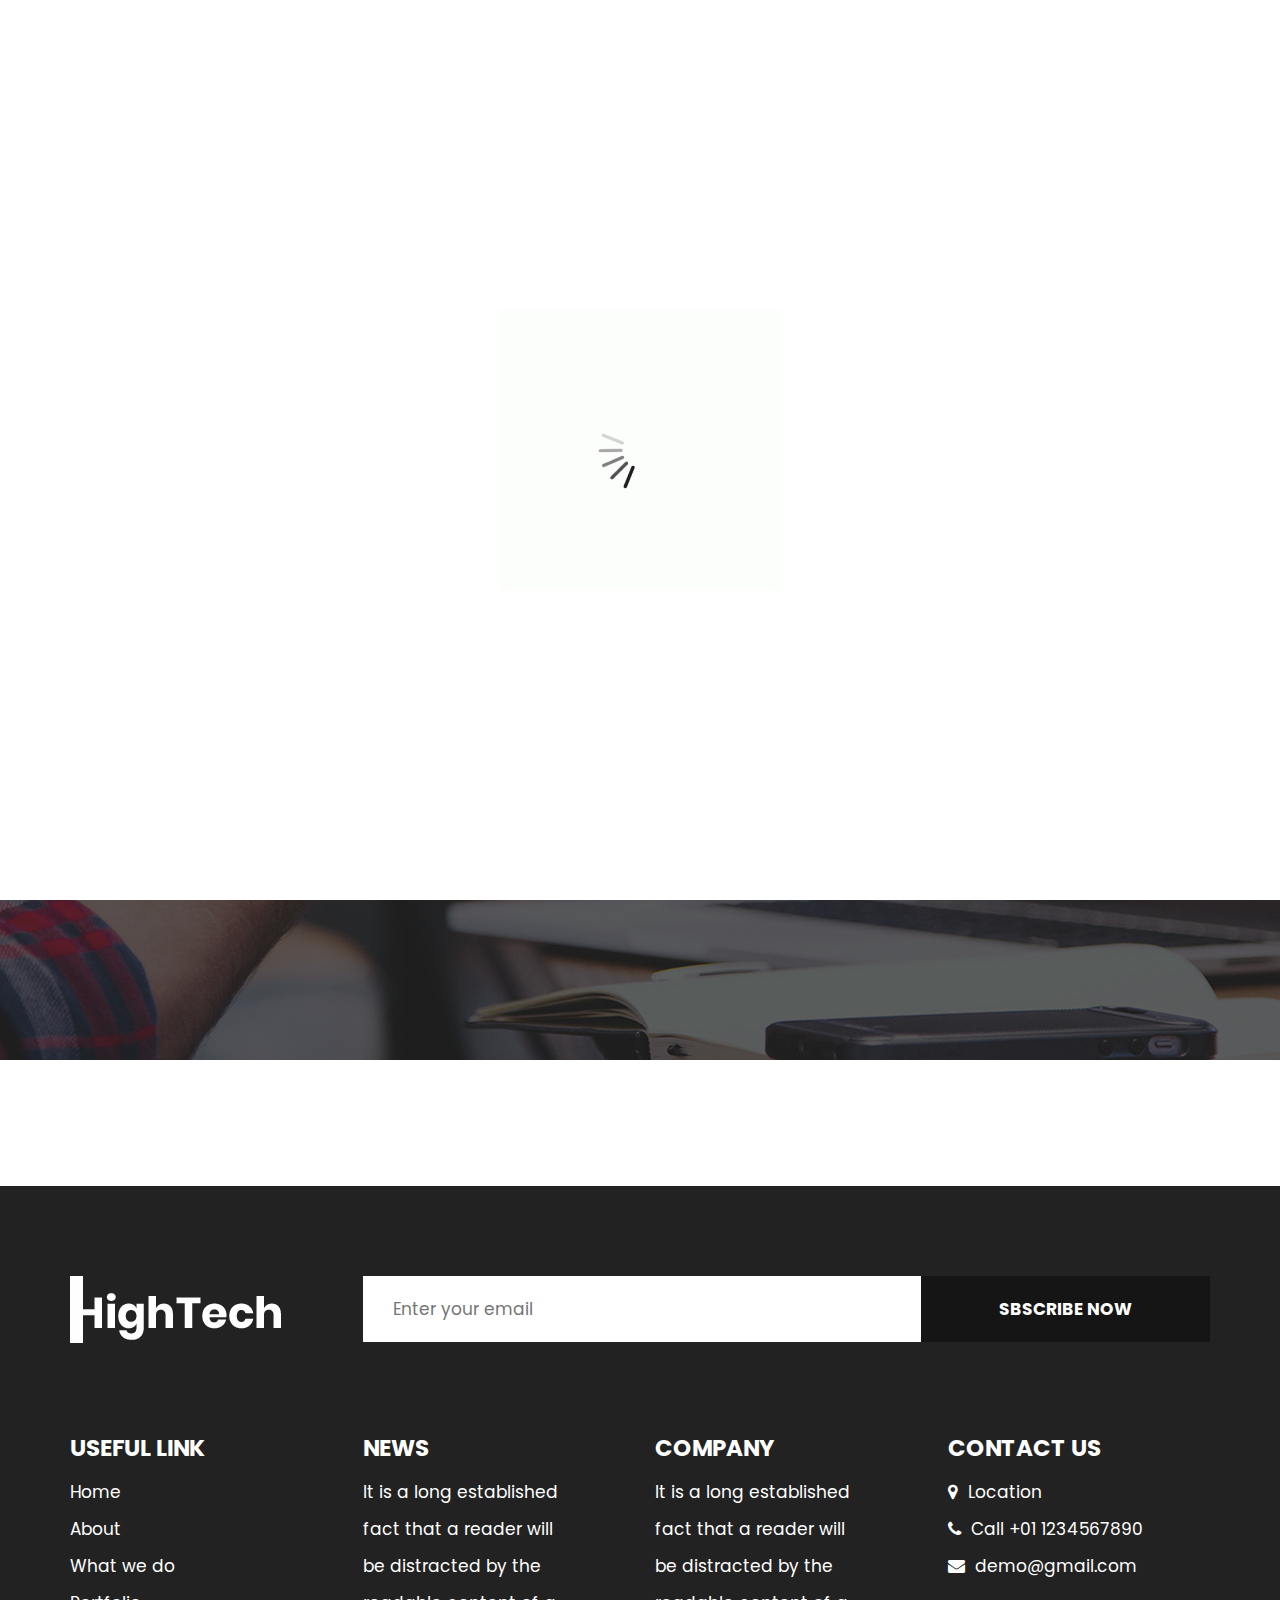
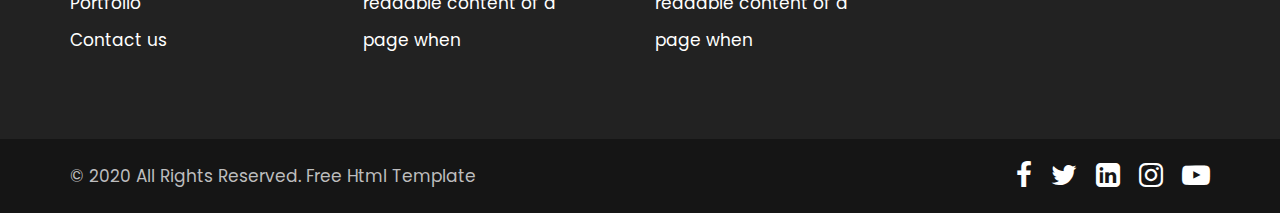
==== about.html @ 64218e32 "~" ====
<!DOCTYPE html>
<html lang="en">
   <head>
      <!-- basic -->
      <meta charset="utf-8">
      <meta http-equiv="X-UA-Compatible" content="IE=edge">
      <!-- mobile metas -->
      <meta name="viewport" content="width=device-width, initial-scale=1">
      <meta name="viewport" content="initial-scale=1, maximum-scale=1">
      <!-- site metas -->
      <title>hightech</title>
      <meta name="keywords" content="">
      <meta name="description" content="">
      <meta name="author" content="">
      <!-- bootstrap css -->
      <link rel="stylesheet" href="css/bootstrap.min.css">
      <!-- style css -->
      <link rel="stylesheet" href="css/style.css">
      <!-- responsive-->
      <link rel="stylesheet" href="css/responsive.css">
      <!-- awesome fontfamily -->
      <link rel="stylesheet" href="https://cdnjs.cloudflare.com/ajax/libs/font-awesome/4.7.0/css/font-awesome.min.css">
      <!--[if lt IE 9]>
      <script src="https://oss.maxcdn.com/html5shiv/3.7.3/html5shiv.min.js"></script>
      <script src="https://oss.maxcdn.com/respond/1.4.2/respond.min.js"></script><![endif]-->
   </head>
   <!-- body -->
   <body class="main-layout inner_page">
      <!-- loader  -->
      <div class="loader_bg">
         <div class="loader"><img src="images/loading.gif" alt="" /></div>
      </div>
      <!-- end loader -->
      <!-- header -->
      <header>
         <div class="header">
            <div class="container-fluid">
               <div class="row d_flex">
                  <div class=" col-md-2 col-sm-3 col logo_section">
                     <div class="full">
                        <div class="center-desk">
                           <div class="logo">
                              <a href="index.html"><img src="images/logo.png" alt="#" /></a>
                           </div>
                        </div>
                     </div>
                  </div>
                  <div class="col-md-8 col-sm-9">
                     <nav class="navigation navbar navbar-expand-md navbar-dark ">
                        <button class="navbar-toggler" type="button" data-toggle="collapse" data-target="#navbarsExample04" aria-controls="navbarsExample04" aria-expanded="false" aria-label="Toggle navigation">
                        <span class="navbar-toggler-icon"></span>
                        </button>
                        <div class="collapse navbar-collapse" id="navbarsExample04">
                           <ul class="navbar-nav mr-auto">
                              <li class="nav-item">
                                 <a class="nav-link" href="index.html">Home</a>
                              </li>
                              <li class="nav-item active">
                                 <a class="nav-link" href="about.html">About</a>
                              </li>
                              <li class="nav-item">
                                 <a class="nav-link" href="we_do.html">What we do</a>
                              </li>
                              <li class="nav-item">
                                 <a class="nav-link" href="portfolio.html">Portfolio </a>
                              </li>
                              <li class="nav-item">
                                 <a class="nav-link" href="contact.html">Contact Us</a>
                              </li>
                           </ul>
                        </div>
                     </nav>
                  </div>
                  <div class="col-md-2 d_none">
                     <ul class="email text_align_right">
                        <li> <a href="Javascript:void(0)"> Login </a></li>
                        <li> <a href="Javascript:void(0)"> <i class="fa fa-search" style="cursor: pointer;" aria-hidden="true"> </i></a> </li>
                     </ul>
                  </div>
               </div>
            </div>
         </div>
      </header>
      <!-- end header -->
      <!-- about -->
      <div class="about">
         <div class="container">
            <div class="row">
               <div class="col-md-12">
                  <div class="titlepage text_align_center">
                     <h2>About Company</h2>
                     <p>There are many variations of passages of Lorem Ipsum available, but the majority have </p>
                  </div>
               </div>
            </div>
         </div>
      </div>
      <!-- end about -->
      <!-- footer -->
      <footer>
         <div class="footer">
            <div class="container">
               <div class="row">
                  <div class="col-md-3">
                     <a class="logo_footer" href="index.html"><img src="images/logo_footer.png" alt="#" /></a>
                  </div>
                  <div class="col-md-9">
                     <form class="newslatter_form">
                        <input class="ente" placeholder="Enter your email" type="text" name="Enter your email">
                        <button class="subs_btn">Sbscribe Now</button>
                     </form>
                  </div>
                  <div class="col-md-3 col-sm-6">
                     <div class="Informa helpful">
                        <h3>Useful  Link</h3>
                        <ul>
                           <li><a href="index.html">Home</a></li>
                           <li><a href="about.html">About</a></li>
                           <li><a href="we_do.html">What we do</a></li>
                           <li><a href="portfolio.html">Portfolio</a></li>
                           <li><a href="contact.html">Contact us</a></li>
                        </ul>
                     </div>
                  </div>
                  <div class="col-md-3 col-sm-6">
                     <div class="Informa">
                        <h3>News</h3>
                        <ul>
                           <li>It is a long established                            
                           </li>
                           <li>fact that a reader will                           
                           </li>
                           <li>be distracted by the                           
                           </li>
                           <li>readable content of a                              
                           </li>
                           <li>page when                          
                           </li>
                        </ul>
                     </div>
                  </div>
                  <div class="col-md-3 col-sm-6">
                     <div class="Informa">
                        <h3>company</h3>
                        <ul>
                           <li>It is a long established                             
                           </li>
                           <li>fact that a reader will                            
                           </li>
                           <li>be distracted by the                          
                           </li>
                           <li>readable content of a                              
                           </li>
                           <li>page when                          
                           </li>
                        </ul>
                     </div>
                  </div>
                  <div class="col-md-3 col-sm-6">
                     <div class="Informa conta">
                        <h3>contact Us</h3>
                        <ul>
                           <li> <a href="Javascript:void(0)"> <i class="fa fa-map-marker" aria-hidden="true"></i> Location
                              </a>
                           </li>
                           <li> <a href="Javascript:void(0)"><i class="fa fa-phone" aria-hidden="true"></i> Call +01 1234567890
                              </a>
                           </li>
                           <li> <a href="Javascript:void(0)"> <i class="fa fa-envelope" aria-hidden="true"></i> demo@gmail.com
                              </a>
                           </li>
                        </ul>
                     </div>
                  </div>
               </div>
            </div>
            <div class="copyright text_align_left">
               <div class="container">
                  <div class="row d_flex">
                     <div class="col-md-6">
                        <p>© 2020 All Rights Reserved.  <a href="https://html.design/"> Free Html Template</a></p>
                     </div>
                     <div class="col-md-6">
                        <ul class="social_icon text_align_center">
                           <li> <a href="Javascript:void(0)"><i class="fa fa-facebook-f"></i></a></li>
                           <li> <a href="Javascript:void(0)"><i class="fa fa-twitter"></i></a></li>
                           <li> <a href="Javascript:void(0)"><i class="fa fa-linkedin-square" aria-hidden="true"></i></a></li>
                           <li> <a href="Javascript:void(0)"><i class="fa fa-instagram" aria-hidden="true"></i></a></li>
                           <li> <a href="Javascript:void(0)"><i class="fa fa-youtube-play" aria-hidden="true"></i></a></li>
                        </ul>
                     </div>
                  </div>
               </div>
            </div>
         </div>
      </footer>
      <!-- end footer -->
      <!-- Javascript files-->
      <script src="js/jquery.min.js"></script>
      <script src="js/bootstrap.bundle.min.js"></script>
      <script src="js/jquery-3.0.0.min.js"></script>
      <script src="js/custom.js"></script>
   </body>
</html>
---- css/style.css ----
/*--------------------------------------------------------------------- 
File Name: style.css 
---------------------------------------------------------------------*/


/*--------------------------------------------------------------------- 
import Fonts 
---------------------------------------------------------------------*/

@import url('https://fonts.googleapis.com/css?family=Rajdhani:300,400,500,600,700');
@import url('https://fonts.googleapis.com/css?family=Poppins:100,100i,200,200i,300,300i,400,400i,500,500i,600,600i,700,700i,800,800i,900,900i');
@import url('https://fonts.googleapis.com/css?family=Raleway:100,100i,200,200i,300,300i,400,400i,500,500i,600,600i,700,700i,800,800i,900,900i');
@import url('https://fonts.googleapis.com/css?family=Open+Sans:400,600,600i,700,700i,800,800i&display=swap');

/*--------------------------------------------------------------------- import Files ---------------------------------------------------------------------*/

@import url(font-awesome.min.css);
@import url(owl.carousel.min.css);

/*--------------------------------------------------------------------- 
basic 
---------------------------------------------------------------------*/

body {
     color: #666666;
     font-size: 14px;
     font-family: 'Poppins', sans-serif;
     line-height: 1.80857;
     font-weight: normal;
}

a {
     color: #1f1f1f;
     text-decoration: none !important;
     outline: none !important;
     -webkit-transition: all .3s ease-in-out;
     -moz-transition: all .3s ease-in-out;
     -ms-transition: all .3s ease-in-out;
     -o-transition: all .3s ease-in-out;
     transition: all .3s ease-in-out;
}

h1,
h2,
h3,
h4,
h5,
h6 {
     letter-spacing: 0;
     font-weight: normal;
     position: relative;
     padding: 0;
     font-weight: normal;
     line-height: normal;
     color: #111111;
     margin: 0
}

h1 {
     font-size: 24px
}

h2 {
     font-size: 22px
}

h3 {
     font-size: 18px
}

h4 {
     font-size: 16px
}

h5 {
     font-size: 14px
}

h6 {
     font-size: 13px
}

*,
*::after,
*::before {
     -webkit-box-sizing: border-box;
     -moz-box-sizing: border-box;
     box-sizing: border-box;
}

h1 a,
h2 a,
h3 a,
h4 a,
h5 a,
h6 a {
     color: #212121;
     text-decoration: none!important;
     opacity: 1
}

button:focus {
     outline: none;
}

ul,
li,
ol {
     margin: 0px;
     padding: 0px;
     list-style: none;
}

p {
     margin: 0px;
     padding: 0;
     font-weight: 400;
     font-size: 17px;
     line-height: 28px;
}

a {
     color: #222222;
     text-decoration: none;
     outline: none !important;
}

a,
.btn {
     text-decoration: none !important;
     outline: none !important;
     -webkit-transition: all .3s ease-in-out;
     -moz-transition: all .3s ease-in-out;
     -ms-transition: all .3s ease-in-out;
     -o-transition: all .3s ease-in-out;
     transition: all .3s ease-in-out;
}

img {
     max-width: 100%;
     height: auto;
}

 :focus {
     outline: 0;
}

.btn-custom {
     margin-top: 20px;
     background-color: transparent !important;
     border: 2px solid #ddd;
     padding: 12px 40px;
     font-size: 16px;
}

.lead {
     font-size: 18px;
     line-height: 30px;
     color: #767676;
     margin: 0;
     padding: 0;
}

.form-control:focus {
     border-color: #ffffff !important;
     box-shadow: 0 0 0 .2rem rgba(255, 255, 255, .25);
}

.navbar-form input {
     border: none !important;
}

.badge {
     font-weight: 500;
}

blockquote {
     margin: 20px 0 20px;
     padding: 30px;
}

button {
     border: 0;
     margin: 0;
     padding: 0;
     cursor: pointer;
}

.full {
     width: 100%;
     float: left;
     margin: 0;
     padding: 0;
}

.titlepage {
     padding-bottom: 60px;
}

.titlepage::before {
     content: "";
     position: absolute;
     border: #fff solid 5px;
     border-width: 5px;
     width: 80px;
     z-index: 999;
     margin: 0 auto;
     left: 0;
     right: 0;
     top: 55px;
}

.titlepage h2 {
     font-size: 45px;
     font-weight: bold;
     line-height: 50px;
     color: #323232;
}

.read_more {
     display: inline-block;
     background: #6dcff6;
     color: #fff;
     max-width: 215px;
     height: 61px;
     line-height: 61px;
     width: 100%;
     font-size: 17px;
     text-align: center;
     font-weight: 500;
     transition: ease-in all 0.5s;
}

.read_more:hover {
     background: #0e0b01;
     color: #fff;
     transition: ease-in all 0.5s;
}

.img_responsive {
     max-width: 100%;
}

.text_align_center {
     text-align: center;
}

.text_align_left {
     text-align: left;
}

.text_align_right {
     text-align: right;
}

.d_flex {
     display: flex;
     align-items: center;
     flex-wrap: wrap;
}

.container {
     max-width: 1170px;
}


/*---------------------------- 
loader  
----------------------------*/

.loader_bg {
     position: fixed;
     z-index: 9999999;
     background: #fff;
     width: 100%;
     height: 100%;
}

.loader {
     height: 100%;
     width: 100%;
     position: absolute;
     left: 0;
     top: 0;
     display: flex;
     justify-content: center;
     align-items: center;
}

.loader img {
     width: 280px;
}


/*--------------------------------------------------------------------- 
header 
---------------------------------------------------------------------*/

.header {
     width: 100%;
     background: rgba(39, 43, 44, 0.87);
     height: 106px;
     padding: 37px 30px;
     position: absolute;
     z-index: 999;
     box-shadow: 3px 0 13px rgba(30, 30, 30, 0.90);
}


/*--------------------------------------------------------------------- 
menu section
---------------------------------------------------------------------*/

.navigation.navbar {
     float: right;
     padding: 0;
}

.navigation.navbar-dark .navbar-nav .nav-link {
     padding: 0px 30px;
     color: #fff;
     font-size: 17px;
     line-height: 20px;
     font-weight: 400;
}

.navigation.navbar-dark .navbar-nav .nav-link:focus,
.navigation.navbar-dark .navbar-nav .nav-link:hover {
     color: #fff;
}

.navigation.navbar-dark .navbar-nav .active>.nav-link,
.navigation.navbar-dark .navbar-nav .nav-link.active,
.navigation.navbar-dark .navbar-nav .nav-link.show,
.navigation.navbar-dark .navbar-nav .show>.nav-link {
     color: #fff;
}

.di_no {
     display: none;
}

ul.email {
     padding-top: 1px;
     display: flex;
     align-items: center;
     justify-content: flex-end;
     flex-wrap: wrap;
}

ul.email li {
     padding: 0px 35px;
}

ul.email li:nth-child(2) {
     padding-right: 0;
}

ul.email li a {
     font-size: 17px;
     color: #fff;
}

ul.email li i {
     color: #fff;
     font-size: 19px;
}


/** banner_main **/

#top_section {
     background-image: url('../images/banner.jpg');
     background-size: cover;
     background-repeat: no-repeat;
     padding-top: 120px;
     position: relative;
     height: 100vh;
     background-position: center;
}

#myCarousel .carousel-indicators {
     bottom: -50px;
     margin-left: 11px;
     right: inherit;
}

#myCarousel .carousel-indicators .active {
     background: #465ae1;
}

#myCarousel .carousel-indicators li {
     cursor: pointer;
     background: #696969;
     border-radius: 40px;
     width: 22px;
     height: 22px;
}

#myCarousel a.carousel-control-next,
#myCarousel a.carousel-control-prev {
     display: none;
}

.relative {
     position: inherit;
     bottom: 0;
     padding: 0;
}

.bluid {
     margin-top: 10px;
     font-family: 'Open Sans', sans-serif;
     text-align: left;
}

.banner_main .bluid h1 {
     color: #fff;
     font-size: 100px;
     line-height: 110px;
     font-weight: bold;
     padding-bottom: 25px;
}

.banner_main .bluid p {
     color: #fff;
     line-height: 25px;
     font-weight: 500;
     padding-bottom: 50px;
     font-size: 17px;
}

.banner_main .bluid .read_more {
     margin-right: 8px;
     background: #fff;
     color: #000;
}

.banner_main .bluid .read_more:hover {
     color: #fff;
     background: #0e0b01;
}


/** we_do **/

.we_do {
     background: #fff;
     padding: 90px 0 190px 0;
}

.we_do .titlepage::before {
     border: #2e2f34 solid 5px;
}

.we1_do {
     position: inherit;
     padding: 0;
}

#bo_ho:hover {
     border: #292a2c solid 1px;
     transition: ease-in all 0.5s;
}

.we_box {
     border: #e6e7e8 solid 1px;
     transition: ease-in all 0.5s;
     padding: 40px;
     margin-bottom: 26px;
}

.we_box h3 {
     color: #292929;
     font-size: 22px;
     font-weight: bold;
     line-height: 25px;
     text-transform: uppercase;
     padding-top: 25px;
}

.we_box h3 img {
     float: right;
}

.we_box p {
     color: #292929;
     padding-top: 25px;
     display: block;
     padding-bottom: 40px;
}

.we_box .read_more {
     max-width: 131px;
     height: 41px;
     line-height: 41px;
     margin: 0 auto;
     display: block;
     margin-right: 0;
     background: #464646;
}

#we1 .carousel-indicators {
     display: none;
}

#we1 a.carousel-control-next,
#we1 a.carousel-control-prev {
     background: #ffffff;
     width: 67px;
     height: 59px;
     top: 109%;
     opacity: 1;
     font-size: 33px;
     color: #000000;
     box-shadow: 3px 0 36px rgba(30, 30, 30, 0.2);
}

#we1 a.carousel-control-prev {
     left: 43%;
}

#we1 a.carousel-control-next {
     right: 43%;
}

#we1 a.carousel-control-next:focus,
#we1 a.carousel-control-next:hover,
#we1 a.carousel-control-prev:focus,
#we1 a.carousel-control-prev:hover {
     background: #464646;
     color: #fff;
     opacity: 1;
}


/** end we_do **/


/** about **/

.about {
     background: url(../images/about_bg.jpg);
     background-position: center;
     background-repeat: no-repeat;
     height: 100vh;
     padding: 90px 0;
}

.about .titlepage::before {
     border: #fff solid 5px;
}

.about .titlepage {
     padding-bottom: 0;
     margin-bottom: 0px;
}

.about .titlepage h2 {
     color: #fff;
}

.about .titlepage p {
     line-height: 28px;
     padding-top: 20px;
     color: #fff;
     font-size: 17px;
}


/** end about **/


/** portfolio **/

.portfolio {
     padding-top: 90px;
     padding-bottom: 90px;
     background: #fff;
}

.portfolio .titlepage::before {
     right: inherit;
     border: #2e2f34 solid 5px;
     left: 15px;
}

.portfolio_main {
     margin-bottom: 30px;
     transition: ease-in all 0.5s;
}

.portfolio_main figure {
     margin: 0;
     position: relative;
     overflow: hidden;
}

#ho_nf:hover {
     box-shadow: 3px 0 20px rgba(30, 30, 30, 0.31);
     transition: ease-in all 0.5s;
}

#ho_nf:hover .portfolio_text {
     height: 240px;
     transition: ease-in all 0.5s;
     padding: 40px 40px;
}

#ho_nf:hover .li_icon {
     margin-top: -65px;
     transition: ease-in all 0.7s;
}

.portfolio_text {
     cursor: pointer;
     position: absolute;
     transition: ease-in all 0.5s;
     bottom: 0;
     height: 0;
     background: #fff;
     overflow: initial;
}

.li_icon {
     display: flex;
     transition: ease-in all 0.7s;
     z-index: 99999999999999999999999;
     position: absolute;
}

.li_icon a {
     background: #fff;
     width: 60px;
     height: 60px;
     border-radius: 50px;
     display: flex;
     align-items: center;
     justify-content: center;
     color: #3a404e;
     box-shadow: 3px 0 9px rgba(30, 30, 30, 0.09);
}

.li_icon a:hover {
     background: #0f1012;
     color: #fff;
}

.portfolio_text h3 {
     color: #0c0c0d;
     font-size: 24px;
     line-height: 30px;
     font-weight: bold;
     padding-bottom: 15px;
}

.portfolio_text p {
     color: #031330;
     font-size: 17px;
     line-height: 30px;
     padding-bottom: 15px;
}

.portfolio .read_more {
     margin: 0 auto;
     display: block;
     background: #252525;
     margin-top: 30px;
}

.portfolio .read_more:hover {
     background: #464646c7;
}


/* end portfolio */


/* chose */

.chose {
     padding: 90px 0 60px 0;
     background: #323232;
}

.chose .titlepage::before {
     right: inherit;
     left: 15px;
}

.chose .titlepage h2 {
     color: #fff;
}

.chose.chose .titlepage p {
     color: #fff;
     padding-top: 15px;
}

.chose_box {
     margin-bottom: 30px;
}

.chose_box h3 {
     padding-top: 20px;
     color: #fff;
     font-weight: bold;
     font-size: 30px;
     line-height: 35px;
}

.chose_box strong {
     display: block;
     color: #fff;
     font-weight: bold;
     font-size: 48px;
     line-height: 60px;
     padding-bottom: 30px;
}

.chose_box .read_more {
     background: #fff;
     color: #323232;
     max-width: 176px;
     line-height: 47px;
     height: 47px;
}

.chose_box .read_more:hover {
     background: #0e0b01;
     color: #fff;
}


/** end chose **/


/** contact section **/

.contact {
     background: #fefeff;
     padding: 90px 0;
}

.contact .titlepage::before {
     right: inherit;
     border: #2e2f34 solid 5px;
     left: 15px;
}

.main_form .contactus {
     border: #d2d2d3 solid 1px;
     padding: 0 15px;
     margin-bottom: 25px;
     width: 100%;
     height: 71px;
     background: #fff;
     color: #888888;
     font-size: 16px;
     font-weight: normal;
}

.main_form .textarea {
     border: #d2d2d3 solid 1px;
     margin-bottom: 25px;
     width: 100%;
     background: #fff;
     color: #888888;
     font-size: 18px;
     font-weight: normal;
     padding: 57px 15px 0 15px;
     border-radius: 0;
     height: 150px;
}

.main_form .send_btn {
     font-size: 17px;
     transition: ease-in all 0.5s;
     background-color: #323232;
     text-transform: uppercase;
     color: #fff;
     padding: 25px 0px;
     max-width: 252px;
     width: 100%;
     display: block;
     margin-top: 10px !important;
     font-weight: bold;
}

.main_form .send_btn:hover {
     background-color: #464646c7;
     transition: ease-in all 0.5s;
     color: #fff;
}

#request *::placeholder {
     color: #888888;
     opacity: 1;
}


/** end contact section **/


/** testimonial **/

.posi_in {
     position: inherit;
     padding: 0;
}

.clientsl_text {
     margin-top: 90px;
     box-shadow: 0px 0 11px rgba(30, 30, 30, 0.07);
     padding: 40px;
     margin-bottom: 26px;
}

.clientsl_text i img {
     margin-top: -89px;
     display: block;
     margin-right: 20px;
     float: left;
}

.clientsl_text h3 {
     margin-top: -11px;
     color: #000b0a;
     font-size: 23px;
     font-weight: bold;
     line-height: 20px;
     text-align: left;
}

.clientsl_text h3 img {
     float: right;
}

.clientsl_text p {
     color: #757575;
     padding-top: 62px;
     display: block;
}

#clientsl .carousel-indicators {
     display: none;
}

#clientsl a.carousel-control-next,
#clientsl a.carousel-control-prev {
     background: #ffffff;
     width: 67px;
     height: 59px;
     top: 105%;
     opacity: 1;
     font-size: 33px;
     color: #000000;
     box-shadow: 3px 0 36px rgba(30, 30, 30, 0.2);
}

#clientsl a.carousel-control-prev {
     left: 37%;
}

#clientsl a.carousel-control-next {
     right: 37%;
}

#clientsl a.carousel-control-next:focus,
#clientsl a.carousel-control-next:hover,
#clientsl a.carousel-control-prev:focus,
#clientsl a.carousel-control-prev:hover {
     background: #252525;
     color: #fff;
     opacity: 1;
}


/** end testimonial **/


/** footer **/

.footer {
     background: #222222;
     padding-top: 90px
}

.newslatter_form {
     display: flex;
     align-items: center;
     margin-bottom: 70px;
}

.ente {
     color: #000;
     border: inherit;
     padding: 0 30px;
     height: 66px;
     width: 100%;
     font-size: 17px;
}

.subs_btn {
     max-width: 289px;
     display: inline-block;
     background: #151515;
     height: 66px;
     width: 100%;
     color: #fff;
     font-size: 17px;
     text-transform: uppercase;
     font-weight: bold;
     transition: ease-in all 0.5s;
}

.subs_btn:hover {
     background: #fff;
     color: #151515;
     transition: ease-in all 0.5s;
}

.Informa h3 {
     color: #ffffff;
     font-size: 23px;
     font-weight: bold;
     line-height: 21px;
     margin-bottom: 15px;
     margin-top: 26px;
     text-transform: uppercase;
}

.Informa li {
     font-size: 17px;
     line-height: 37px;
     color: #ffffff;
}

.Informa li a:hover {
     color: #bdbdbe;
}

.helpful ul li a {
     color: #fff;
     font-size: 17px;
     line-height: 30px;
}

.helpful ul li a:hover {
     color: #bdbdbe;
}

ul.social_icon {
     float: right;
}

ul.social_icon li {
     display: inline-block;
     padding-right: 15px;
}

ul.social_icon li:last-child {
     padding-right: 0;
}

ul.social_icon li a {
     color: #fff;
     display: inline-block;
     text-align: center;
     line-height: 33px;
     font-size: 28px;
     font-weight: bold;
}

ul.social_icon li a:hover {
     color: #bdbdbe;
     transform: rotate(360deg);
     transition: ease-in all 0.7s;
}

.conta ul li a {
     color: #ffffff;
}

.conta ul li a i {
     padding-right: 5px;
}

.copyright {
     background: #151515;
     margin-top: 80px;
     padding: 20px 0px;
}

.copyright p {
     color: #bdbdbe;
     font-weight: 400;
}

.copyright a {
     color: #bdbdbe;
}

.copyright a:hover {
     color: #fff;
}


/** end footer **/


/*- - ener page css--*/

.inner_page .header {
     box-shadow: 0 -3px 20px 0px #717171;
     position: inherit;
   
}

.inner_page .about {
     margin: 90px 0;
}
---- css/responsive.css ----
/*--------------------------------------------------------------------- 
File Name: responsive.css 
---------------------------------------------------------------------*/

@media (min-width: 1200px) and (max-width: 1320px) {
    ul.email li {
        padding: 0px 31px;
    }
     #top_section {
        height: 700px;
    }
}

@media (min-width: 992px) and (max-width: 1199px) {
    .navigation.navbar-dark .navbar-nav .nav-link {
        padding: 0px 21px;
    }
    ul.email li {
        padding: 0px 19px;
    }
    #top_section {
        padding-top: 164px;
        height: 700px;
    }
    #we1 a.carousel-control-prev {
        left: 42%;
    }
    #clientsl a.carousel-control-prev {
        left: 33%;
    }
}

@media (min-width: 768px) and (max-width: 991px) {
    .navigation.navbar-dark .navbar-nav .nav-link {
        padding: 0px 7px;
    }
    ul.email li {
        padding: 0px 8px;
    }
    #top_section {
        padding-top: 150px;
        height: 600px;
    }
    .banner_main .bluid h1 {
        font-size: 62px;
        line-height: 71px;
    }
    .titlepage h2 {
        font-size: 37px;
        line-height: 41px;
    }
    #we1 a.carousel-control-prev {
        left: 38%;
    }
    .we_box {
        padding: 15px;
    }
    .clientsl_text {
        padding: 25px;
    }
    #clientsl a.carousel-control-next,
    #clientsl a.carousel-control-prev {
        top: 98%;
    }
    #clientsl a.carousel-control-prev {
        left: 34%;
    }
    #clientsl a.carousel-control-next {
        right: 26%;
    }
    .Informa li {
        font-size: 14px;
        line-height: 30px;
    }
}

@media (min-width: 576px) and (max-width: 767px) {
    #top_section {
        padding-top: 150px;
        height: 700px;
    }
    .d_none {
        display: none;
    }
    .logo {
        text-align: left;
        display: block;
    }
    .banner_main .bluid h1 {
        font-size: 84px;
        line-height: 109px;
    }
    #we1 a.carousel-control-next,
    #we1 a.carousel-control-prev {
        top: 103%;
    }
    #we1 a.carousel-control-prev {
        left: 37%;
    }
    #we1 a.carousel-control-next {
        right: 37%;
    }
    .main_form .send_btn {
        margin-bottom: 40px;
    }
    .newslatter_form {
        margin-top: 50px;
    }
    .navigation.navbar {
        float: right;
        display: inherit !important;
        padding: 0;
        width: 100%;
    }
    .navigation .navbar-collapse {
        background: #2b2b2b;
        padding: 20px;
        margin-top: 66px;
        position: absolute;
        width: 100%;
        z-index: 999;
    }
    .navigation.navbar-dark .navbar-nav .nav-link {
        padding: 10px 0;
        color: #fff;
        text-align: left;
    }
    .navigation.navbar-dark .navbar-toggler {
        border: inherit;
        float: right;
        padding: 0;
        width: 100%;
        outline: inherit;
        margin-top: 0px;
    }
    .navigation.navbar-dark .navbar-toggler-icon {
        background: url(../images/menu_btn.png);
        background-repeat: no-repeat;
        width: 48px;
        float: right;
    }
}

@media (max-width: 575px) {
    .header {
        padding: 37px 0px;
    }
    .d_none {
        display: none !important;
    }
    .logo {
        display: block;
        float: left;
    }
    .bluid {
        margin-top: 23px
    }
    .banner_main .bluid h1 {
        font-size: 50px;
        line-height: 59px;
    }
    #top_section {
        height: 678px;
    }
    .banner_main .bluid .read_more {
        margin-right: 0px;
        margin-bottom: 10px;
    }
    #we1 a.carousel-control-next {
        right: 26%;
    }
    #we1 a.carousel-control-prev {
        left: 25%;
    }
    #we1 a.carousel-control-next,
    #we1 a.carousel-control-prev {
        top: 101%;
    }
    .titlepage h2 {
        font-size: 24px;
        line-height: 54px;
    }
    #ho_nf:hover .portfolio_text {
        height: 135px;
        padding: 29px 14px;
    }
    .portfolio_text p {
        font-size: 12px;
        line-height: 18px;
    }
    .main_form .send_btn {
        margin-bottom: 40px;
    }
    #clientsl a.carousel-control-next,
    #clientsl a.carousel-control-prev {
        top: 100%;
    }
    #clientsl a.carousel-control-next {
        right: 25%;
    }
    #clientsl a.carousel-control-prev {
        left: 25%;
    }
    .clientsl_text i img {
        float: inherit;
    }
    .clientsl_text h3 {
        margin-top: 11px;
    }
    .newslatter_form {
        display: inherit;
        margin-top: 40px;
    }
    .subs_btn {
        margin-left: 0;
        max-width: 223px;
        margin-top: 30px;
    }
    .copyright p {
        text-align: center;
    }
    ul.social_icon {
        float: inherit;
        margin-top: 20px;
    }
    .navigation.navbar {
        float: right;
        display: inherit !important;
        padding: 0;
        width: 100%;
        margin-top: -27px;
    }
    .navigation .navbar-collapse {
        background: #2b2b2b;
        padding: 20px;
        margin-top: 65px;
        position: absolute;
        width: 100%;
        z-index: 999;
    }
    .navigation.navbar-dark .navbar-nav .nav-link {
        padding: 10px 0;
        color: #fff;
        text-align: left;
    }
    .navigation.navbar-dark .navbar-toggler {
        float: right;
        border: inherit;
        margin-top: 1px;
        padding: 0;
        outline: inherit;
    }
    .navigation.navbar-dark .navbar-toggler-icon {
        background: url(../images/menu_btn.png);
        background-repeat: no-repeat;
        width: 48px;
    }
}
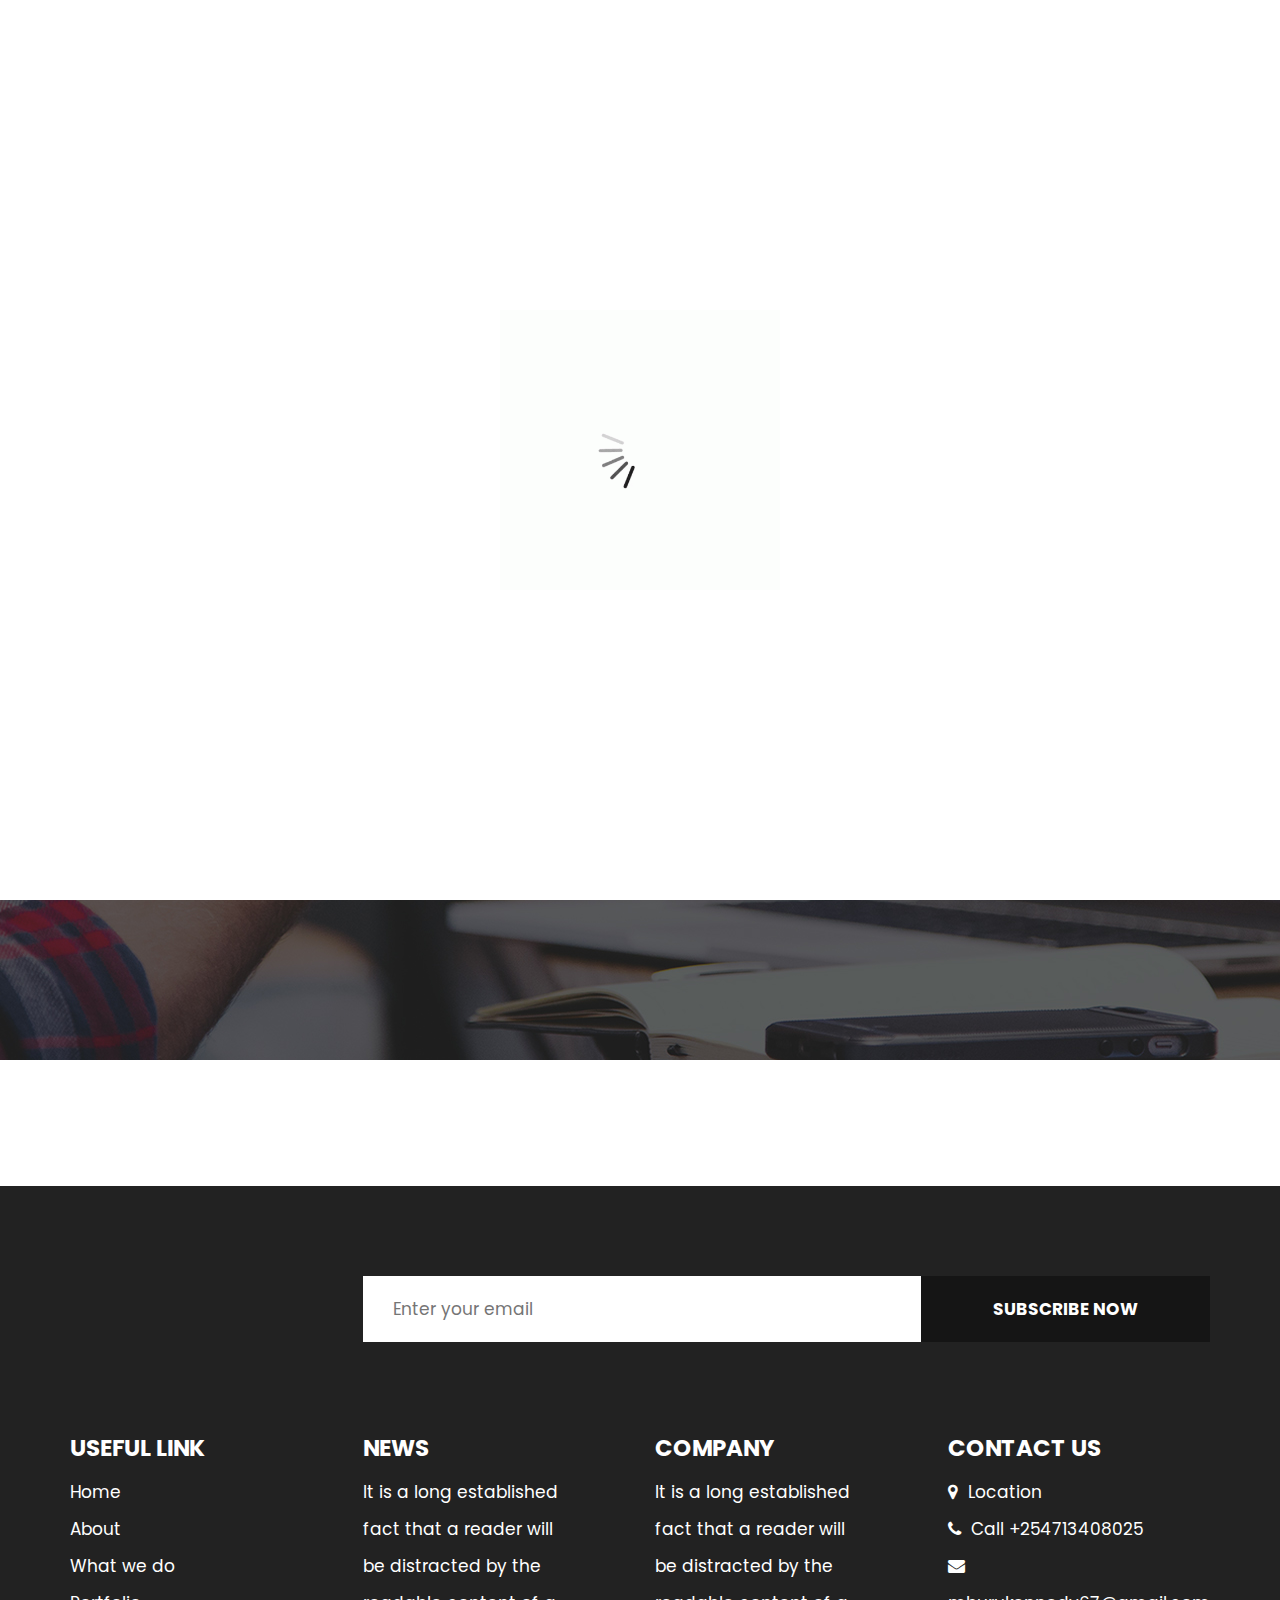
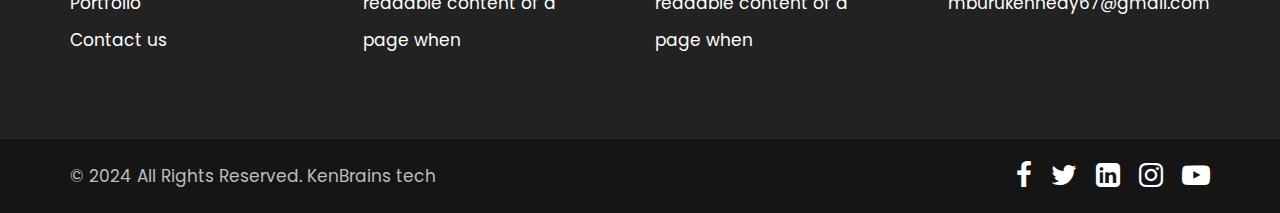
==== commit 1f7d3681: "-v2" ====
--- a/about.html
+++ b/about.html
@@ -8,7 +8,7 @@
       <meta name="viewport" content="width=device-width, initial-scale=1">
       <meta name="viewport" content="initial-scale=1, maximum-scale=1">
       <!-- site metas -->
-      <title>hightech</title>
+      <title>kenbrains</title>
       <meta name="keywords" content="">
       <meta name="description" content="">
       <meta name="author" content="">
@@ -40,7 +40,7 @@
                      <div class="full">
                         <div class="center-desk">
                            <div class="logo">
-                              <a href="index.html"><img src="images/logo.png" alt="#" /></a>
+                              <a href="index.html" class="text-light h1">kenbrains </a>
                            </div>
                         </div>
                      </div>
@@ -73,7 +73,6 @@
                   </div>
                   <div class="col-md-2 d_none">
                      <ul class="email text_align_right">
-                        <li> <a href="Javascript:void(0)"> Login </a></li>
                         <li> <a href="Javascript:void(0)"> <i class="fa fa-search" style="cursor: pointer;" aria-hidden="true"> </i></a> </li>
                      </ul>
                   </div>
@@ -89,7 +88,7 @@
                <div class="col-md-12">
                   <div class="titlepage text_align_center">
                      <h2>About Company</h2>
-                     <p>There are many variations of passages of Lorem Ipsum available, but the majority have </p>
+                     <p>Software development company </p>
                   </div>
                </div>
             </div>
@@ -102,12 +101,12 @@
             <div class="container">
                <div class="row">
                   <div class="col-md-3">
-                     <a class="logo_footer" href="index.html"><img src="images/logo_footer.png" alt="#" /></a>
+                     <a class="logo_footer" href="index.html">KenBrains tech</a>
                   </div>
                   <div class="col-md-9">
                      <form class="newslatter_form">
                         <input class="ente" placeholder="Enter your email" type="text" name="Enter your email">
-                        <button class="subs_btn">Sbscribe Now</button>
+                        <button class="subs_btn">Subscribe Now</button>
                      </form>
                   </div>
                   <div class="col-md-3 col-sm-6">
@@ -163,10 +162,10 @@
                            <li> <a href="Javascript:void(0)"> <i class="fa fa-map-marker" aria-hidden="true"></i> Location
                               </a>
                            </li>
-                           <li> <a href="Javascript:void(0)"><i class="fa fa-phone" aria-hidden="true"></i> Call +01 1234567890
+                           <li> <a href="Javascript:void(0)"><i class="fa fa-phone" aria-hidden="true"></i> Call <a href="tel:+254713408025">+254713408025</a>
                               </a>
                            </li>
-                           <li> <a href="Javascript:void(0)"> <i class="fa fa-envelope" aria-hidden="true"></i> demo@gmail.com
+                           <li> <a href="Javascript:void(0)"> <i class="fa fa-envelope" aria-hidden="true"></i> <a href="mailto:mburukennedy67@gmail.com">mburukennedy67@gmail.com</a>
                               </a>
                            </li>
                         </ul>
@@ -178,7 +177,7 @@
                <div class="container">
                   <div class="row d_flex">
                      <div class="col-md-6">
-                        <p>© 2020 All Rights Reserved.  <a href="https://html.design/"> Free Html Template</a></p>
+                        <p>© 2024 All Rights Reserved.  KenBrains tech</p>
                      </div>
                      <div class="col-md-6">
                         <ul class="social_icon text_align_center">
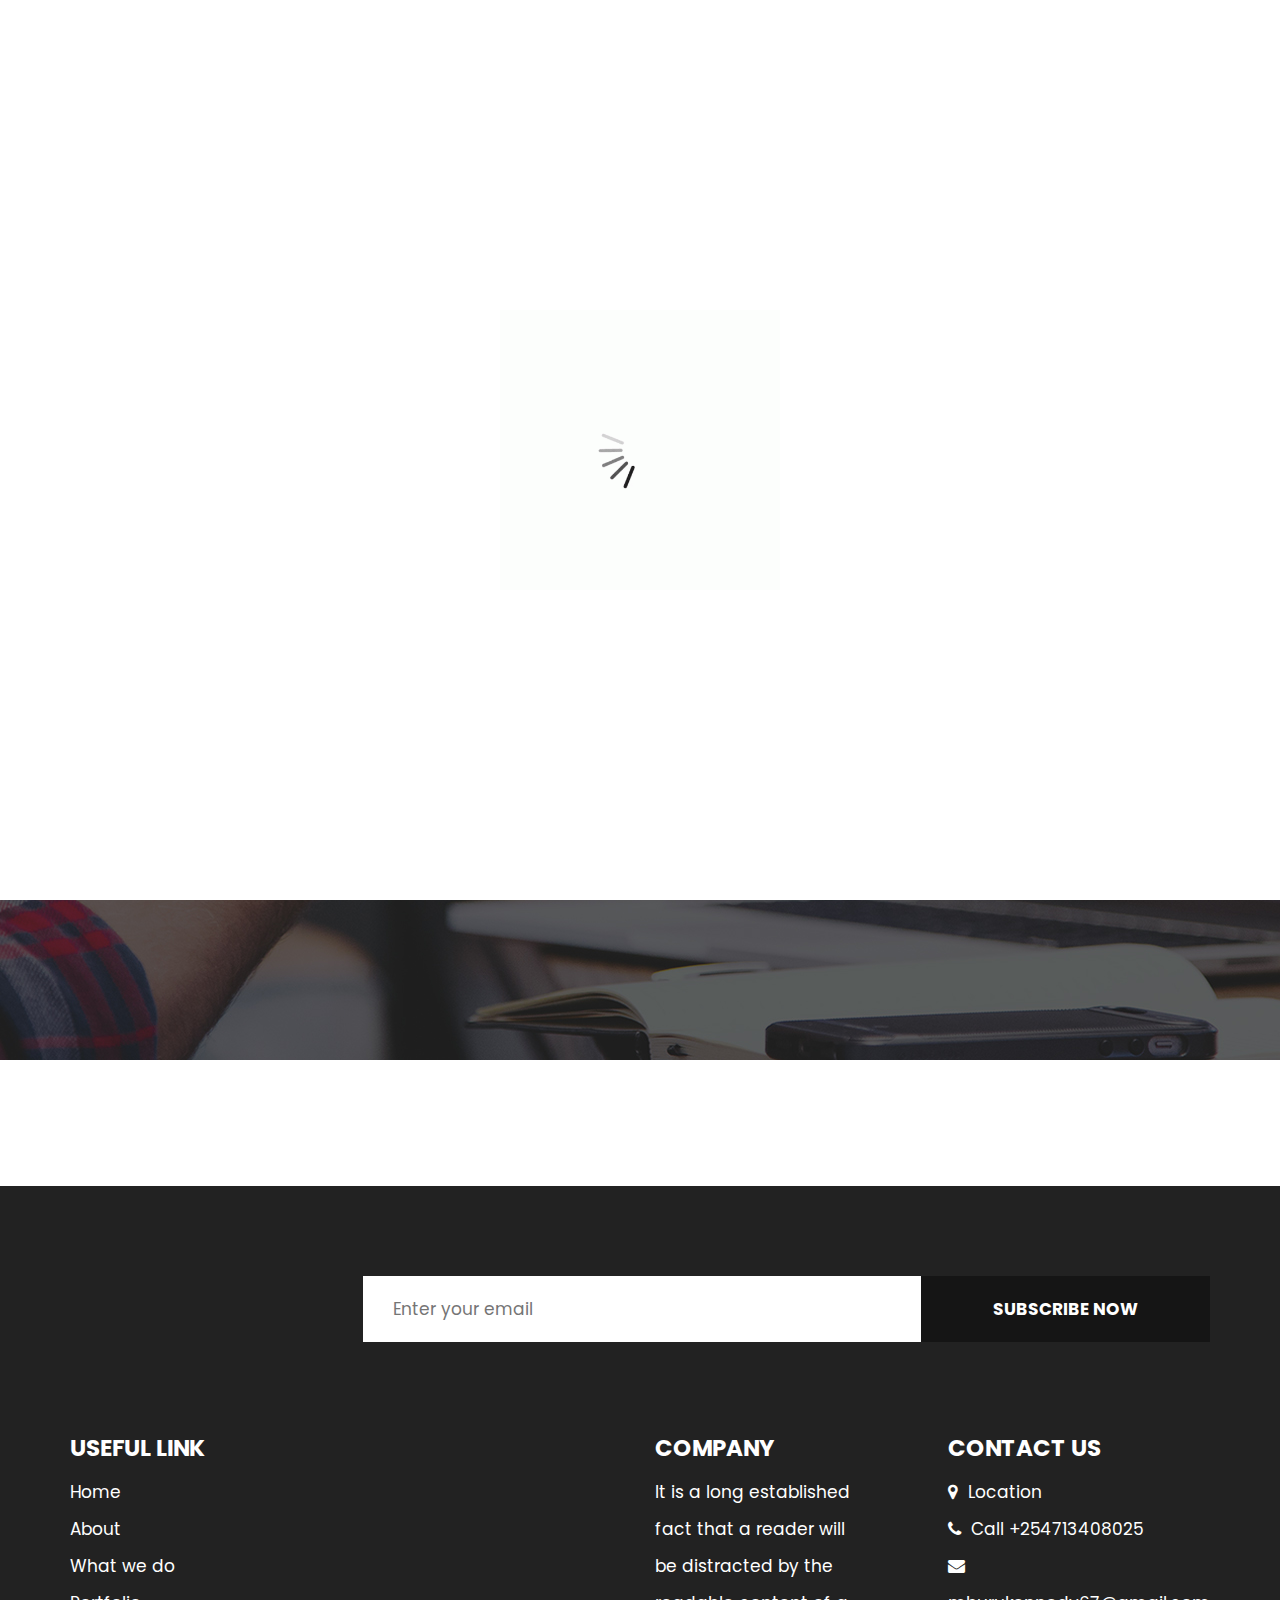
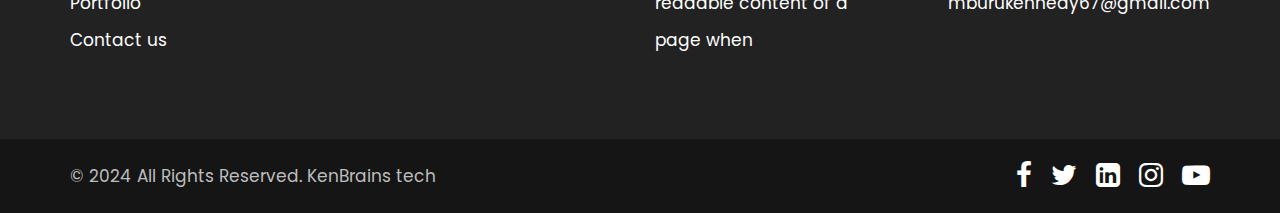
==== commit 6059cf08: "~" ====
--- a/about.html
+++ b/about.html
@@ -122,21 +122,7 @@
                      </div>
                   </div>
                   <div class="col-md-3 col-sm-6">
-                     <div class="Informa">
-                        <h3>News</h3>
-                        <ul>
-                           <li>It is a long established                            
-                           </li>
-                           <li>fact that a reader will                           
-                           </li>
-                           <li>be distracted by the                           
-                           </li>
-                           <li>readable content of a                              
-                           </li>
-                           <li>page when                          
-                           </li>
-                        </ul>
-                     </div>
+                    
                   </div>
                   <div class="col-md-3 col-sm-6">
                      <div class="Informa">
